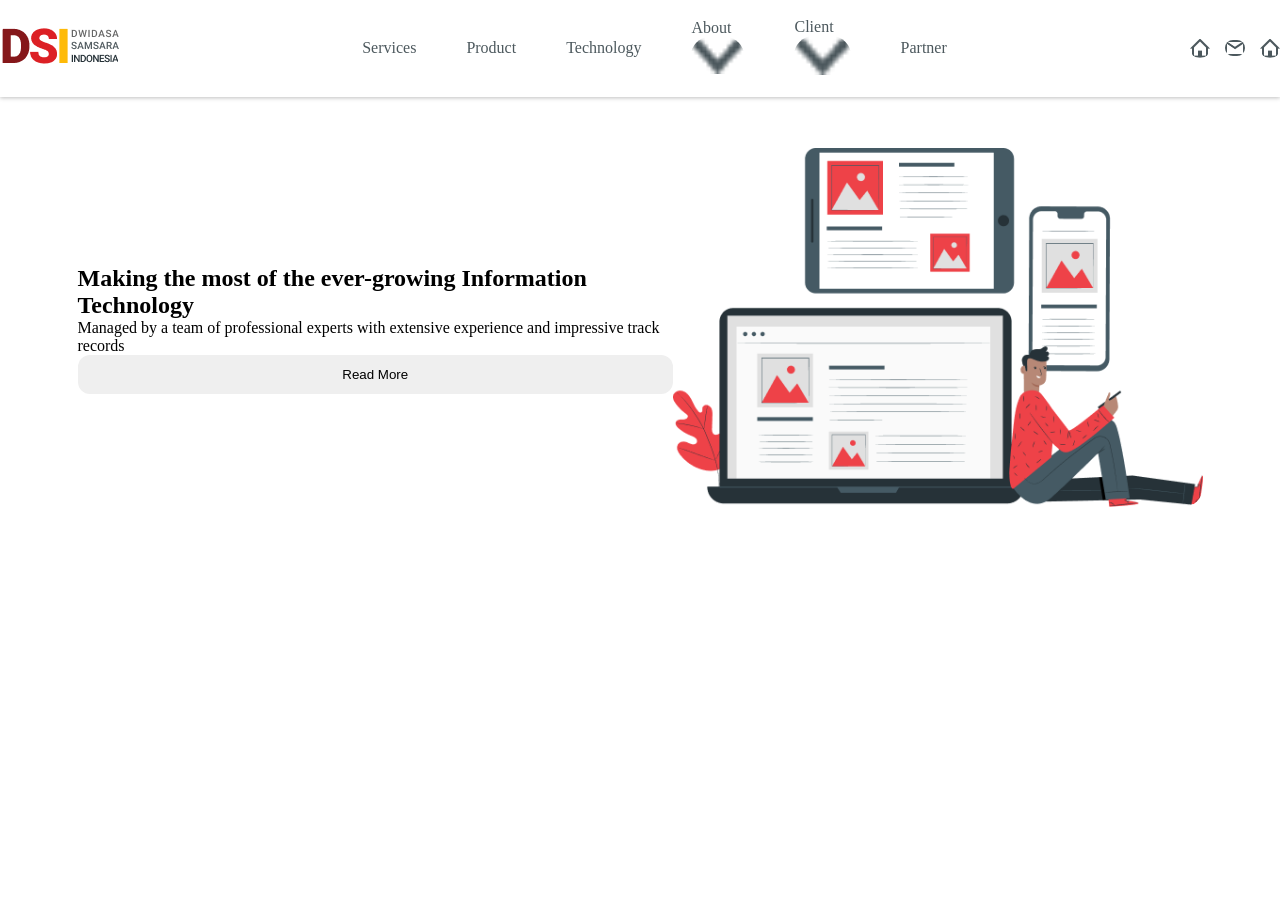
==== index.html @ 34f4b809 "hero star style left" ====
<!DOCTYPE html>
<html lang="en">
<head>
    <meta charset="UTF-8">
    <meta name="viewport" content="width=device-width, initial-scale=1.0">
    <title>5-dars</title>

    <link rel="stylesheet" href="./style.css">
 
</head>
<body>
     <!-- <div class="cards">box</div>
  <h1>salomlar</h1>

  <ul>
   <li><a href="#">aaaa</a></li>
   <li><a href="#">aaaa</a></li>
   <li><a href="#">aaaa</a></li>
  </ul> -->
<!-- <header>
   <div class="container">
      <nav>
         <a class="logo" href="#"><img src="./img/Group 1317 (2).png" alt="rasm"></a>
         <ul class="header-list">
            <li><a class="header-link" href="#">Services</a></li>
            <li><a class="header-link" href="#">Product</a></li>
            <li><a class="header-link" href="#">Services</a></li>
            <li><a class="header-link" href="#">Services</a></li>
            <li><a class="header-link" href="#">Services</a></li>
         </ul>
         <div class="icons">
            <img src="./img/Union.png" alt="rasm">
            <img src="./img/Union.png" alt="rasm">
            <img src="./img/Union.png" alt="rasm">
           
         </div>
      </nav>
   </div>
</header> -->




<!-- <div class="cards">
   <div class="card1">
    <img src="https://encrypted-tbn0.gstatic.com/images?q=tbn:ANd9GcQNH-jXOvkhHXRB1eYNadMFPpPSQyEwt1oybZsBQKSP-n6SZK9JF9c_VmHVs9BxRc4T&s=10&ec=121902054" alt="">
     <h1>Salom</h1>
     <p>Lorem ipsum dolor sit, amet consectetur adipisicing elit. Recusandae beatae laboriosam est nobis voluptates repellat saepe, cum animi asperiores amet, quod, odit quo omnis harum libero non provident labore.</p>
  </div>
   
   <div class="card1">
    <img src="https://encrypted-tbn0.gstatic.com/images?q=tbn:ANd9GcQNH-jXOvkhHXRB1eYNadMFPpPSQyEwt1oybZsBQKSP-n6SZK9JF9c_VmHVs9BxRc4T&s=10&ec=121902054" alt="">
     <h1>Salom</h1>
     <p>Lorem ipsum dolor sit, amet consectetur adipisicing elit. Recusandae beatae laboriosam est nobis voluptates repellat saepe, cum animi asperiores amet, quod, odit quo omnis harum libero non provident labore.</p>
  </div>
   
   <div class="card1">
    <img src="https://encrypted-tbn0.gstatic.com/images?q=tbn:ANd9GcQNH-jXOvkhHXRB1eYNadMFPpPSQyEwt1oybZsBQKSP-n6SZK9JF9c_VmHVs9BxRc4T&s=10&ec=121902054" alt="">
     <h1>Salom</h1>
     <p>Lorem ipsum dolor sit, amet consectetur adipisicing elit. Recusandae beatae laboriosam est nobis voluptates repellat saepe, cum animi asperiores amet, quod, odit quo omnis harum libero non provident labore.</p>
  </div>
   
</div>
   -->
<!-- <!DOCTYPE html>
<html lang="en">
<head>
   <meta charset="UTF-8">
   <meta name="viewport" content="width=device-width, initial-scale=1.0">
   <title>Document</title>
</head>
<body>
   <div class="card">
      <div class="box1">1</div>
      <div class="box2">2</div>
      <div class="box3">3</div>
   </div>





</body>
</html> -->

<!-- <div class="cards" style="background: gold;">
   <h2>Salom dunyo</h2>
   <p>Lorem, ipsum dolor.</p>
   <h2>Men H2 man</h2>
</div> -->

<header>
   <div class "container">
      <nav>
         <a href="#"> <img src="./Group 1317 (4).png" alt="wewe"></a>
         <ul>
            <li> <a href="#">Services</a></li>
            <li> <a href="#">Product</a></li>
            <li> <a href="#">Technology</a></li>
            <li> <a href="#">About</a><img src="./img/chevron_down.png" alt="wewe"> </li>
            <li> <a href="#">Client</a> <img src="./img/chevron_down.png" alt="wewe"></li>
            <li> <a href="#">Partner</a></li>
         </ul>
         <div class="icons">
            <img src="./img/Union.png" alt="wewe">
            <img src="./img/mail.png" alt="wewe">
            <img src="./img/Union.png" alt="wewe">

         </div>
      </nav>
   </div>
</header>

<main>
   <section class="hero">
      <div class="container">
         <div class="hero-info">
            <div class="hero-left">
               <h2 class="hero-title">Making the most of the ever-growing <span class="hero-span">Information Technology</span></h2>
               <p class="hero-text">Managed by a team of professional experts with extensive experience and impressive track records</p>
               <button class="hero-btn">Read More</button>
            </div>
            <div class="hero-right">
               <img src="./img/pana.png" alt="rasm">
            </div>
         </div>
      </div>
   </section>
</main>


 







<!--    
</head>
<body>
<div class="cards">
   <div class="card1">
    <img src="https://encrypted-tbn0.gstatic.com/images?q=tbn:ANd9GcQNH-jXOvkhHXRB1eYNadMFPpPSQyEwt1oybZsBQKSP-n6SZK9JF9c_VmHVs9BxRc4T&s=10&ec=121902054" alt="">
     <h1>Hello world</h1>
     <p>Lorem ipsum dolor sit, amet consectetur adipisicing elit. Recusandae beatae laboriosam est nobis voluptates repellat saepe, cum animi asperiores amet, quod, odit quo omnis harum libero non provident labore.</p>
      <button>Massage</button>
   </div>
   
   <div class="card1">
    <img src="https://encrypted-tbn0.gstatic.com/images?q=tbn:ANd9GcQNH-jXOvkhHXRB1eYNadMFPpPSQyEwt1oybZsBQKSP-n6SZK9JF9c_VmHVs9BxRc4T&s=10&ec=121902054" alt="">
     <h1>Hello world</h1>
     <p>Lorem ipsum dolor sit, amet consectetur adipisicing elit. Recusandae beatae laboriosam est nobis voluptates repellat saepe, cum animi asperiores amet, quod, odit quo omnis harum libero non provident labore.</p>
      <button>Massage</button>
   </div>
   
    <div class="card1">   
      <img src="https://encrypted-tbn0.gstatic.com/images?q=tbn:ANd9GcQNH-jXOvkhHXRB1eYNadMFPpPSQyEwt1oybZsBQKSP-n6SZK9JF9c_VmHVs9BxRc4T&s=10&ec=121902054" alt="">
     <h1>Hello world</h1>
     <p>Lorem ipsum dolor sit, amet consectetur adipisicing elit. Recusandae beatae laboriosam est nobis voluptates repellat saepe, cum animi asperiores amet, quod, odit quo omnis harum libero non provident labore.</p>
      <button>Massage</button>
   </div>
   
</div>
  

</body>
</html> -->
---- style.css ----
*{
    padding: 0;
    margin: 0;
    box-sizing: border-box;
    text-decoration: none;
    list-style: none;
}
header{
    box-shadow: 0px 1px 4px 0px #00000040 
}
.container{
    width: 1125px;
    margin: 0 auto;
    padding: 0 20 px;
    border: 4 px rgba(4, 47, 73, 0.908);
}
nav{
display: flex;
align-items: center;
justify-content: space-between;
padding: 18px 0 ;
}
ul{
    display: flex;
    align-items: center;
    gap: 50px;
}
a{
    color: #1F2E35CC;;
    font-weight: 400 px;
    font-size: 18 px;
    line-height: 100%;
    &:hover{
        color: rgb(213, 10, 10);
}
}
.icons{
    display: flex;
   align-items: center;
   gap: 15px; 
}




.cards {
  background: blue;
  height: 700px;
  display: flex;
  align-items: center;
  justify-content: space-between;
  text-align: center;
}
.card1 {
  width: 300px;
  border-radius: 20px;
  color: white;
  display: flex;
  flex-direction: column;
  border: 2px solid black;
  &:hover {
    width: 400px;
  }
}
img {
  width: 100%;
  border-radius: 20px;
  &:hover {
    width: 250px;
    height: 250px;
    border-radius: 100%;
    margin: 0 auto;
  }
}
button {
  padding: 12px;
  width: 100%;
  border: none;
  border-radius: 12px;
  &:hover {
    background: black;
    color: white;
  }
}
.hero{
    padding: 51px 0;
}
.hero-info{
    display: flex;
    align-items: center;
    justify-content: space-between;
}
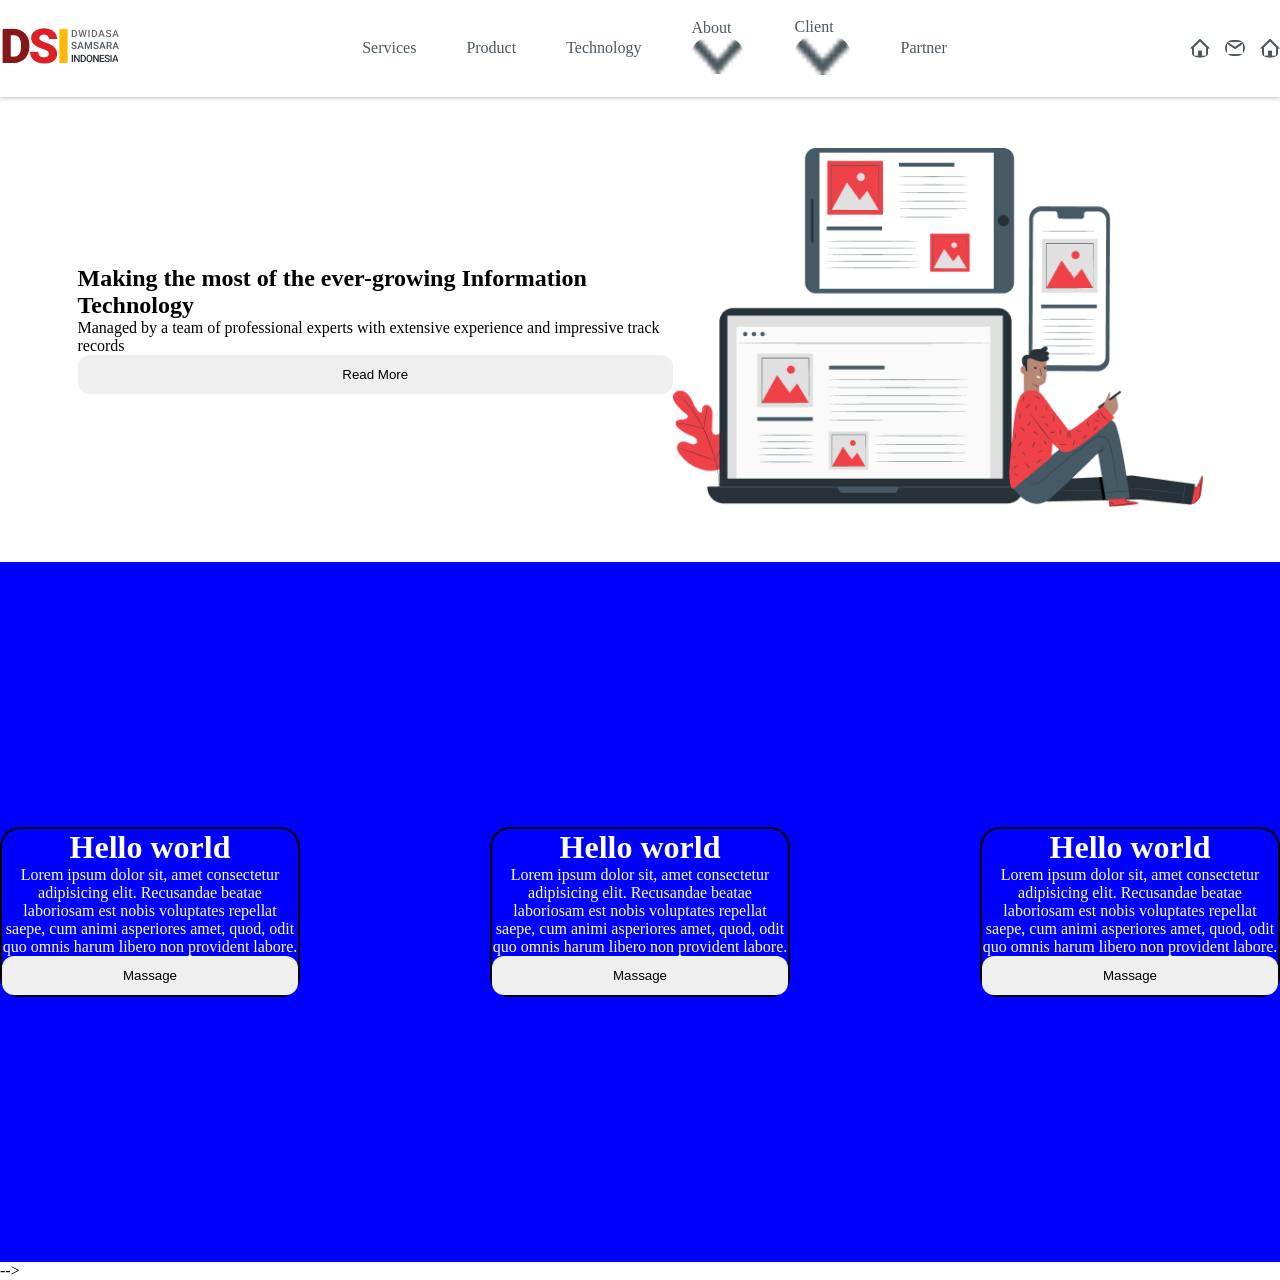
==== commit 87441dc2: "hero star style left" ====
--- a/index.html
+++ b/index.html
@@ -102,9 +102,9 @@
             <li> <a href="#">Partner</a></li>
          </ul>
          <div class="icons">
-            <img src="./img/Union.png" alt="wewe">
-            <img src="./img/mail.png" alt="wewe">
-            <img src="./img/Union.png" alt="wewe">
+            <img class="icons-img" src="./img/Union.png" alt="wewe">
+            <img class="icons-img" src="./img/mail.png" alt="wewe">
+            <img class="icons-img" src="./img/Union.png" alt="wewe">
 
          </div>
       </nav>
@@ -137,7 +137,7 @@
 
 
 
-<!--    
+ 
 </head>
 <body>
 <div class="cards">
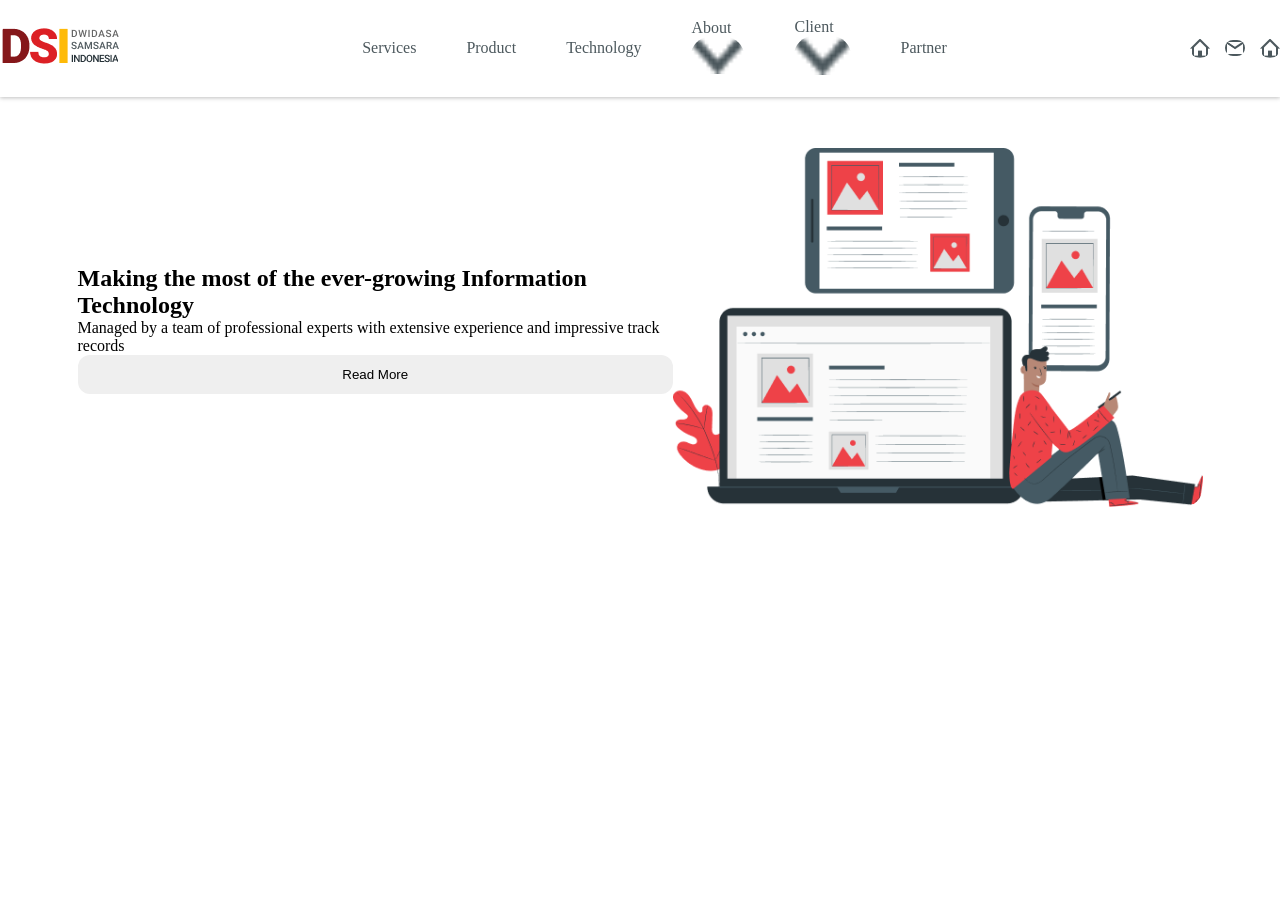
==== commit 0028cead: "hero star style left" ====
--- a/index.html
+++ b/index.html
@@ -137,7 +137,7 @@
 
 
 
- 
+<!--    
 </head>
 <body>
 <div class="cards">
